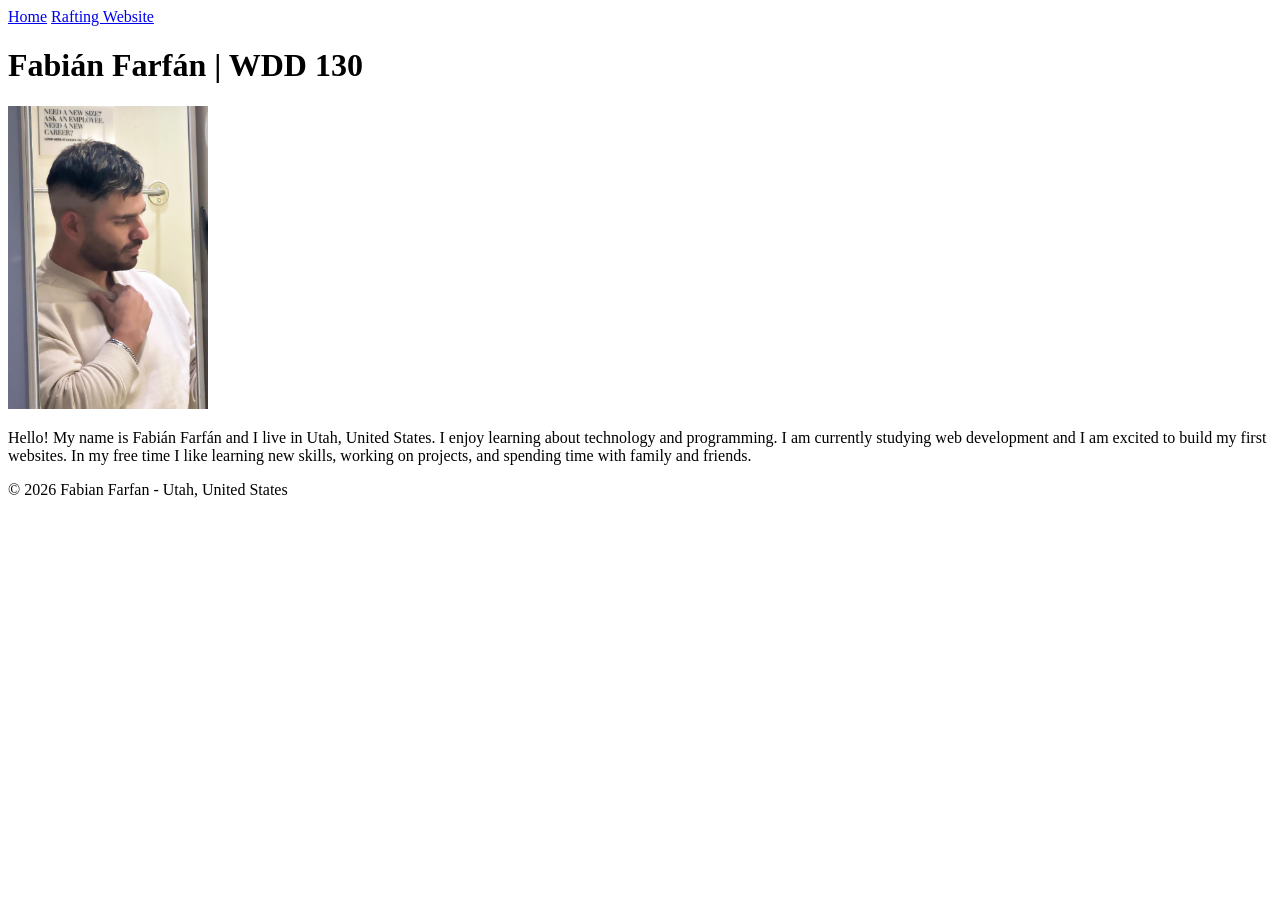
==== index.html @ 64cde370 "new page (1)" ====
<!DOCTYPE html>
<html lang="en-US">

<head>
    <meta charset="UTF-8">
    <meta name="viewport" content="width=device-width, initial-scale=1.0">
    <title>Fabian Farfan | WDD 130</title>
</head>

<body>
    <header>
        <nav>
            <a href="#">Home</a>
            <a href="wwr/">Rafting Website</a>
        </nav>
    </header>

    <main>
        <h1>Fabián Farfán | WDD 130</h1>
        <img src="images/fabian-farfan-pic.jpg" alt="image of Fabian Farfan" width="200">
        <p>
            Hello! My name is Fabián Farfán and I live in Utah, United States.
            I enjoy learning about technology and programming. I am currently
            studying web development and I am excited to build my first websites.
            In my free time I like learning new skills, working on projects,
            and spending time with family and friends.
        </p>
    </main>

    <footer>
        <p>© 2026 Fabian Farfan - Utah, United States</p>
    </footer>


</body>

</html>
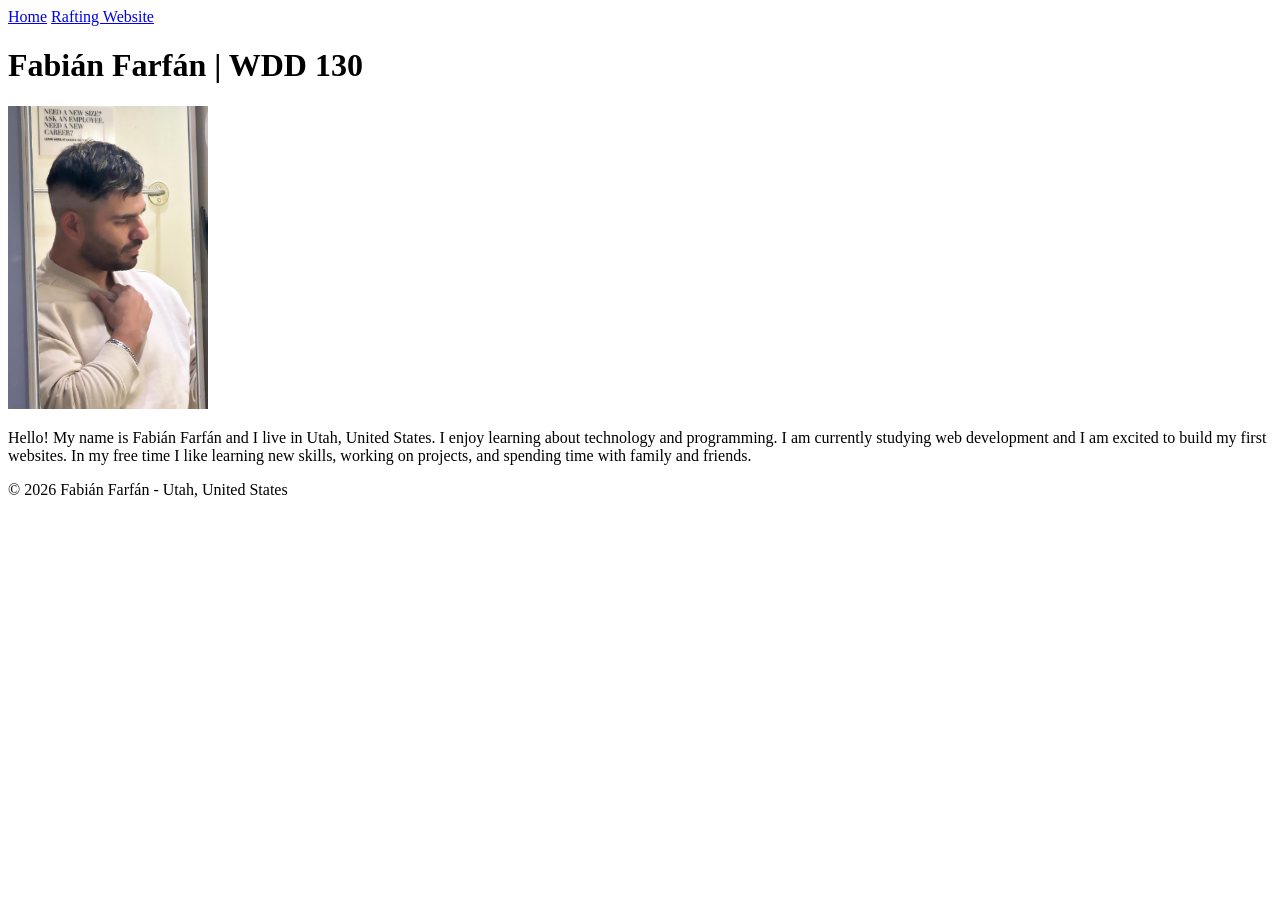
==== commit 018f29c7: "finished" ====
--- a/index.html
+++ b/index.html
@@ -4,10 +4,11 @@
 <head>
     <meta charset="UTF-8">
     <meta name="viewport" content="width=device-width, initial-scale=1.0">
-    <title>Fabian Farfan | WDD 130</title>
+    <title>Fabián Farfán | WDD 130</title>
 </head>
 
 <body>
+
     <header>
         <nav>
             <a href="#">Home</a>
@@ -17,7 +18,9 @@
 
     <main>
         <h1>Fabián Farfán | WDD 130</h1>
-        <img src="images/fabian-farfan-pic.jpg" alt="image of Fabian Farfan" width="200">
+
+        <img src="images/fabian-farfan-pic.jpg" alt="Portrait of Fabián Farfán" width="200">
+
         <p>
             Hello! My name is Fabián Farfán and I live in Utah, United States.
             I enjoy learning about technology and programming. I am currently
@@ -28,9 +31,8 @@
     </main>
 
     <footer>
-        <p>© 2026 Fabian Farfan - Utah, United States</p>
+        <p>&copy; 2026 Fabián Farfán - Utah, United States</p>
     </footer>
-
 
 </body>
 
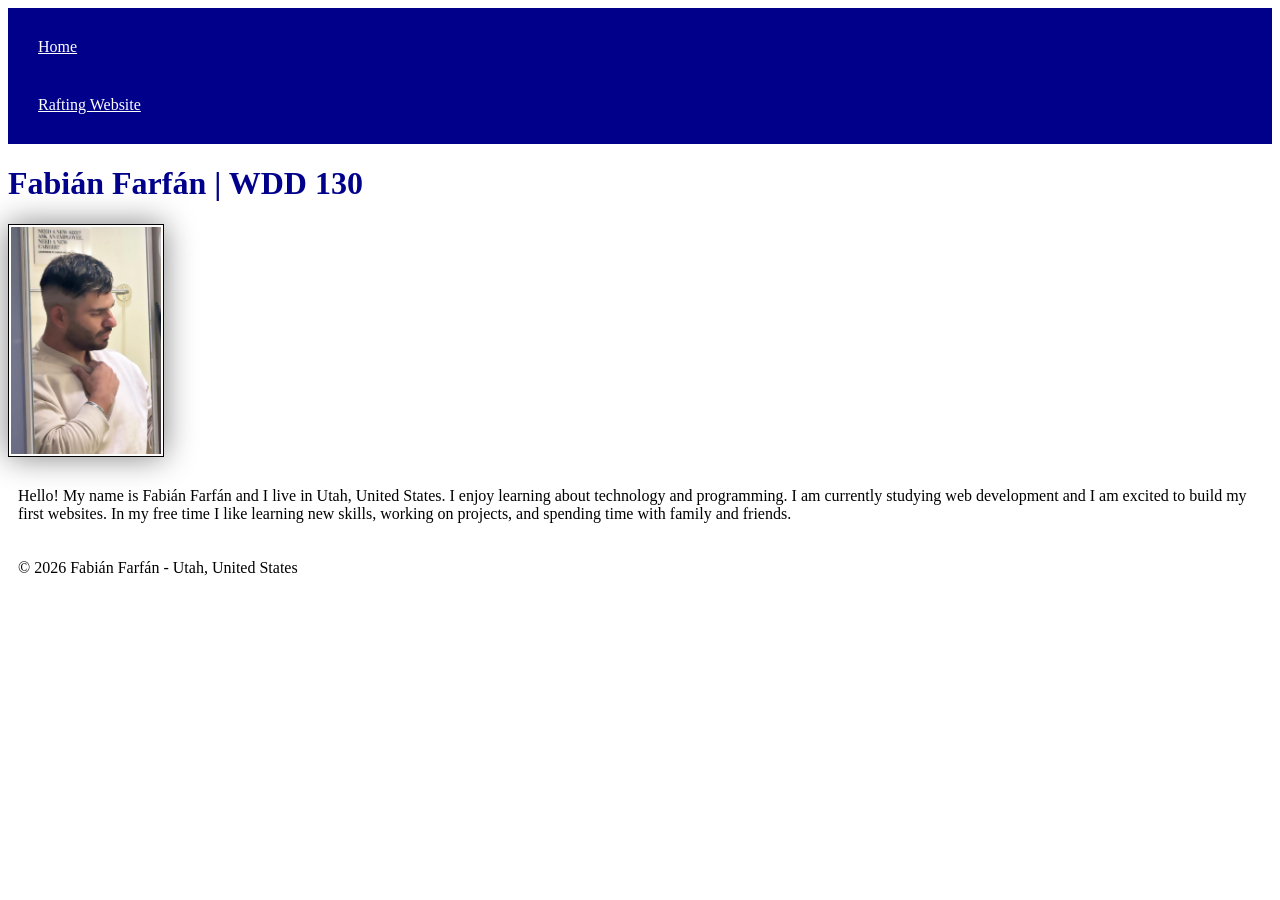
==== commit d8e34739: "Css 1" ====
--- a/index.html
+++ b/index.html
@@ -5,13 +5,14 @@
     <meta charset="UTF-8">
     <meta name="viewport" content="width=device-width, initial-scale=1.0">
     <title>Fabián Farfán | WDD 130</title>
+    <link rel="stylesheet" href="styles/styles.css">
 </head>
 
 <body>
 
     <header>
         <nav>
-            <a href="#">Home</a>
+            <a href=" #">Home</a>
             <a href="wwr/">Rafting Website</a>
         </nav>
     </header>
--- a/styles/styles.css
+++ b/styles/styles.css
@@ -0,0 +1,26 @@
+nav {
+    background-color: darkblue;
+    padding: 10px;
+}
+
+nav a {
+    color: white;
+    display: block;
+    padding: 20px;
+}
+
+h1 {
+    color: darkblue;
+}
+
+img {
+    width: 150px;
+    height: auto;
+    border: 1px solid black;
+    padding: 2px;
+    box-shadow: 0 0 30px gray;
+}
+
+p {
+    padding: 10px;
+}
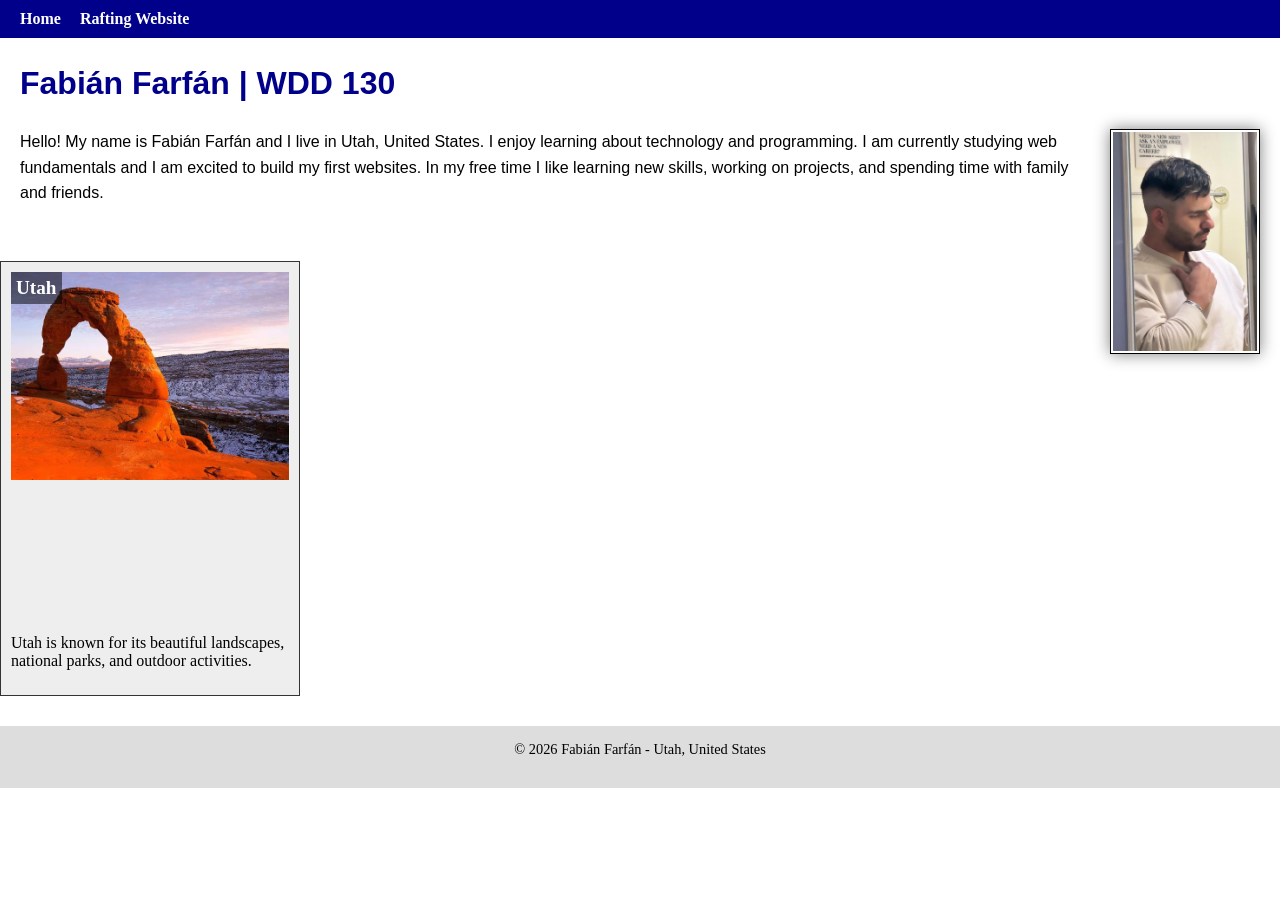
==== commit 2f9701fe: "index update 1" ====
--- a/index.html
+++ b/index.html
@@ -6,13 +6,15 @@
     <meta name="viewport" content="width=device-width, initial-scale=1.0">
     <title>Fabián Farfán | WDD 130</title>
     <link rel="stylesheet" href="styles/styles.css">
+    <meta name="description" content="Personal homepage Fabian Farfan">
+    <meta name="author" content="Fabián Farfán">
 </head>
 
 <body>
 
     <header>
         <nav>
-            <a href=" #">Home</a>
+            <a href="#">Home</a>
             <a href="wwr/">Rafting Website</a>
         </nav>
     </header>
@@ -25,12 +27,20 @@
         <p>
             Hello! My name is Fabián Farfán and I live in Utah, United States.
             I enjoy learning about technology and programming. I am currently
-            studying web development and I am excited to build my first websites.
+            studying web fundamentals and I am excited to build my first websites.
             In my free time I like learning new skills, working on projects,
             and spending time with family and friends.
         </p>
+
     </main>
 
+    <aside>
+
+        <h2>Utah</h2>
+        <img src="images/arches-utah.jpg.jpg" alt="Utah landscape">
+        <p>Utah is known for its beautiful landscapes, national parks, and outdoor activities.</p>
+
+    </aside>
     <footer>
         <p>&copy; 2026 Fabián Farfán - Utah, United States</p>
     </footer>
--- a/styles/styles.css
+++ b/styles/styles.css
@@ -1,26 +1,109 @@
-nav {
+* {
+    margin: 0;
+    padding: 0;
+    box-sizing: border-box;
+}
+
+/* ======================== */
+header {
     background-color: darkblue;
-    padding: 10px;
+    padding: 10px 20px;
 }
 
 nav a {
     color: white;
-    display: block;
+    text-decoration: none;
+    margin-right: 15px;
+    font-weight: bold;
+}
+
+main {
     padding: 20px;
+    font-family: Arial, sans-serif;
+    line-height: 1.6;
 }
 
 h1 {
     color: darkblue;
+    margin-bottom: 20px;
 }
 
-img {
+main img {
+    float: right;
     width: 150px;
     height: auto;
     border: 1px solid black;
     padding: 2px;
-    box-shadow: 0 0 30px gray;
+    margin-left: 15px;
+    margin-bottom: 10px;
+    box-shadow: 0 0 15px gray;
 }
 
 p {
+    padding-bottom: 15px;
+}
+
+/* ========================*/
+
+aside {
+    width: 300px;
+    margin: 20px 0;
+    border: 1px solid #333;
     padding: 10px;
+    background-color: #eee;
+    position: relative;
+}
+
+aside h2 {
+    position: absolute;
+    top: 10px;
+    left: 10px;
+    color: white;
+    background-color: rgba(0, 0, 0, 0.5);
+
+    padding: 5px;
+    font-size: 1.2rem;
+}
+
+aside img {
+    width: 100%;
+    height: auto;
+}
+
+aside p {
+    margin-top: 150px;
+
+}
+
+ul {
+    list-style-type: disc;
+    margin: 20px 0;
+    padding-left: 20px;
+}
+
+ul li {
+    margin-bottom: 10px;
+}
+
+ul li a {
+    color: darkblue;
+    text-decoration: none;
+}
+
+ul li a:hover {
+    text-decoration: underline;
+}
+
+footer {
+    text-align: center;
+    padding: 15px;
+    background-color: #ddd;
+    margin-top: 30px;
+    font-size: 0.9rem;
+}
+
+.box {
+    margin: 1rem;
+    padding: 1rem;
+    border: 1px solid #333;
 }
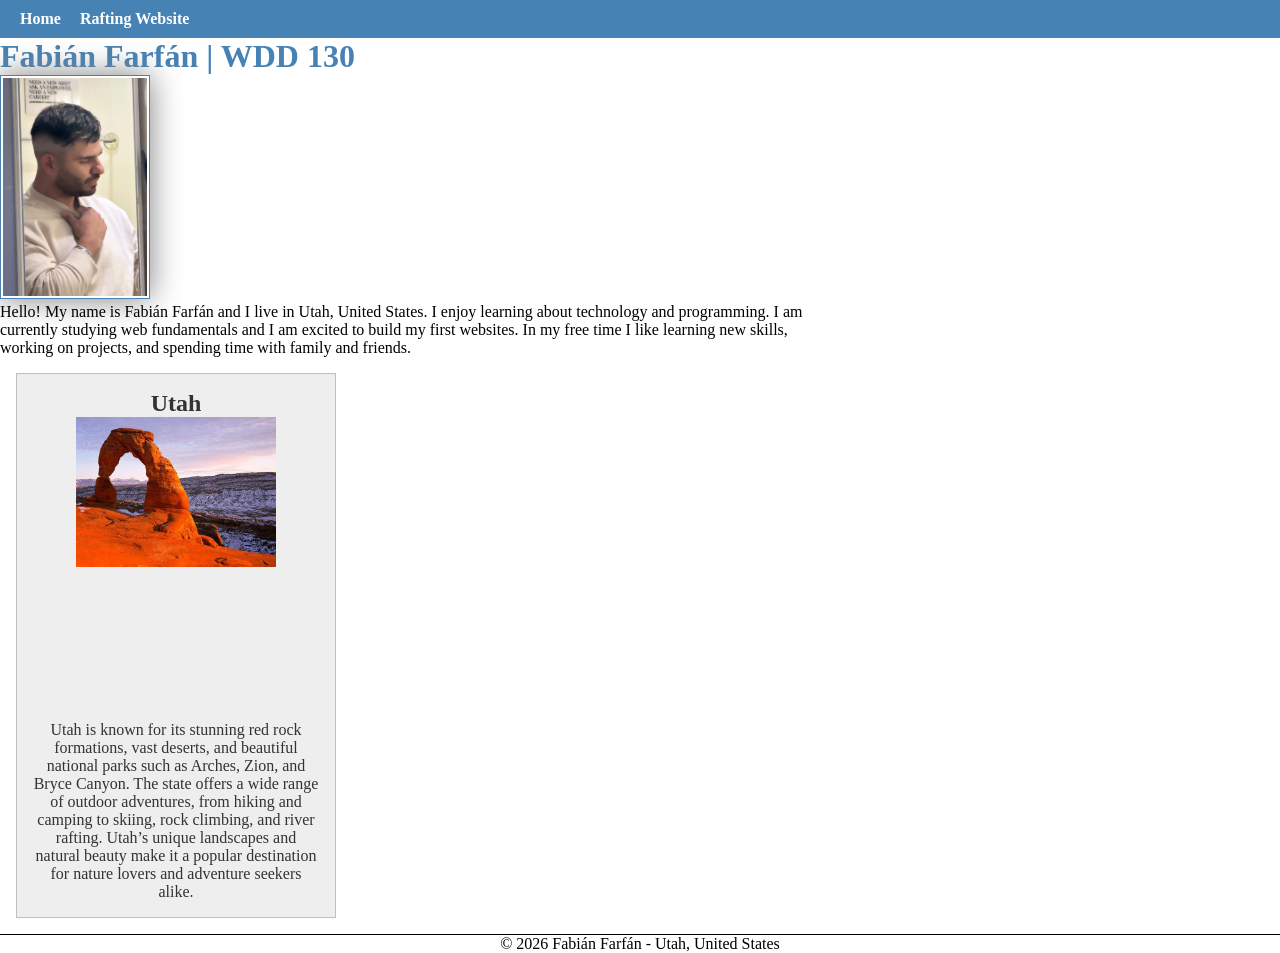
==== commit b64e46f5: "index update 2" ====
--- a/index.html
+++ b/index.html
@@ -35,10 +35,18 @@
     </main>
 
     <aside>
-
         <h2>Utah</h2>
         <img src="images/arches-utah.jpg.jpg" alt="Utah landscape">
-        <p>Utah is known for its beautiful landscapes, national parks, and outdoor activities.</p>
+        <p>
+            Utah is known for its stunning red rock formations, vast deserts, and beautiful national
+            parks
+            such as Arches, Zion, and Bryce Canyon. The state offers a wide range of outdoor
+            adventures,
+            from hiking and camping to skiing, rock climbing, and river rafting. Utah’s unique
+            landscapes
+            and natural beauty make it a popular destination for nature lovers and adventure seekers
+            alike.
+        </p>
 
     </aside>
     <footer>
--- a/styles/styles.css
+++ b/styles/styles.css
@@ -6,8 +6,12 @@
 
 /* ======================== */
 header {
-    background-color: darkblue;
+    background-color: steelblue;
     padding: 10px 20px;
+}
+
+main {
+    max-width: 840px;
 }
 
 nav a {
@@ -17,56 +21,30 @@
     font-weight: bold;
 }
 
-main {
-    padding: 20px;
-    font-family: Arial, sans-serif;
-    line-height: 1.6;
-}
-
 h1 {
-    color: darkblue;
-    margin-bottom: 20px;
+    color: steelblue;
 }
 
 main img {
-    float: right;
     width: 150px;
     height: auto;
-    border: 1px solid black;
+    border: 1px solid steelblue;
     padding: 2px;
-    margin-left: 15px;
-    margin-bottom: 10px;
-    box-shadow: 0 0 15px gray;
+    box-shadow: 0 0 30px gray;
 }
 
-p {
-    padding-bottom: 15px;
-}
-
-/* ========================*/
-
 aside {
-    width: 300px;
-    margin: 20px 0;
-    border: 1px solid #333;
-    padding: 10px;
+    width: 20em;
+    margin: 1rem;
+    border: 1px solid rgba(0 0 0 /0.2);
+    padding: 1em;
     background-color: #eee;
-    position: relative;
-}
-
-aside h2 {
-    position: absolute;
-    top: 10px;
-    left: 10px;
-    color: white;
-    background-color: rgba(0, 0, 0, 0.5);
-
-    padding: 5px;
-    font-size: 1.2rem;
+    color: #333;
+    text-align: center;
 }
 
 aside img {
-    width: 100%;
+    width: 200px;
     height: auto;
 }
 
@@ -75,35 +53,8 @@
 
 }
 
-ul {
-    list-style-type: disc;
-    margin: 20px 0;
-    padding-left: 20px;
-}
-
-ul li {
-    margin-bottom: 10px;
-}
-
-ul li a {
-    color: darkblue;
-    text-decoration: none;
-}
-
-ul li a:hover {
-    text-decoration: underline;
-}
-
 footer {
+    margin-top: 1em;
+    border-top: 1px solid #000;
     text-align: center;
-    padding: 15px;
-    background-color: #ddd;
-    margin-top: 30px;
-    font-size: 0.9rem;
-}
-
-.box {
-    margin: 1rem;
-    padding: 1rem;
-    border: 1px solid #333;
 }
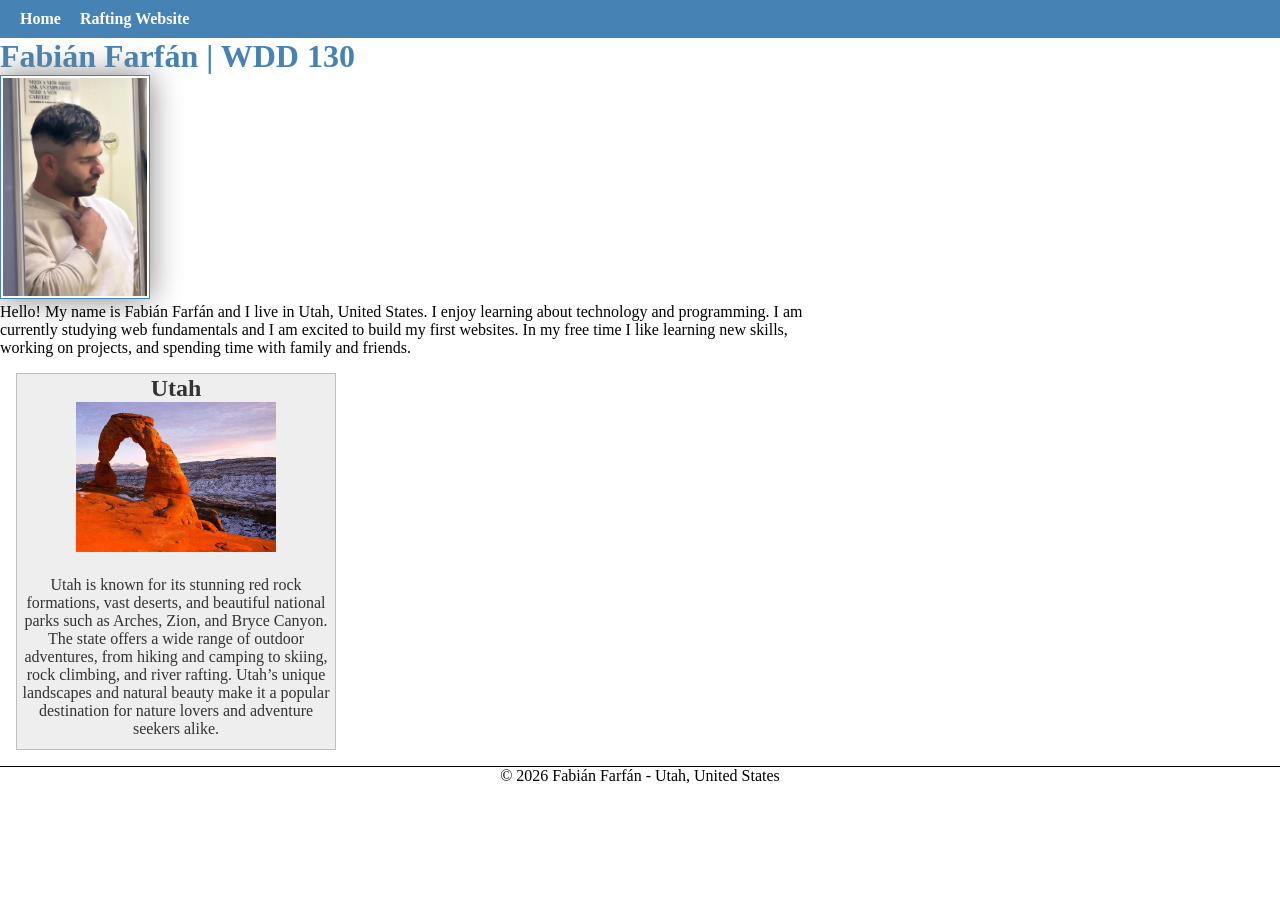
==== commit 8b375159: "I1" ====
--- a/index.html
+++ b/index.html
@@ -6,7 +6,8 @@
     <meta name="viewport" content="width=device-width, initial-scale=1.0">
     <title>Fabián Farfán | WDD 130</title>
     <link rel="stylesheet" href="styles/styles.css">
-    <meta name="description" content="Personal homepage Fabian Farfan">
+    <meta name="description"
+      content="Personal homepage of Fabian Farfan for web fundamentals wdd130">
     <meta name="author" content="Fabián Farfán">
 </head>
 
--- a/styles/styles.css
+++ b/styles/styles.css
@@ -11,7 +11,7 @@
 }
 
 main {
-    max-width: 840px;
+    width: 840px;
 }
 
 nav a {
@@ -23,6 +23,7 @@
 
 h1 {
     color: steelblue;
+
 }
 
 main img {
@@ -33,11 +34,15 @@
     box-shadow: 0 0 30px gray;
 }
 
+p {
+    padding: 1;
+}
+
 aside {
     width: 20em;
     margin: 1rem;
     border: 1px solid rgba(0 0 0 /0.2);
-    padding: 1em;
+    padding: 1px;
     background-color: #eee;
     color: #333;
     text-align: center;
@@ -46,10 +51,12 @@
 aside img {
     width: 200px;
     height: auto;
+    margin-bottom: 10px;
 }
 
 aside p {
-    margin-top: 150px;
+    margin-top: 10px;
+    margin-bottom: 10px;
 
 }
 
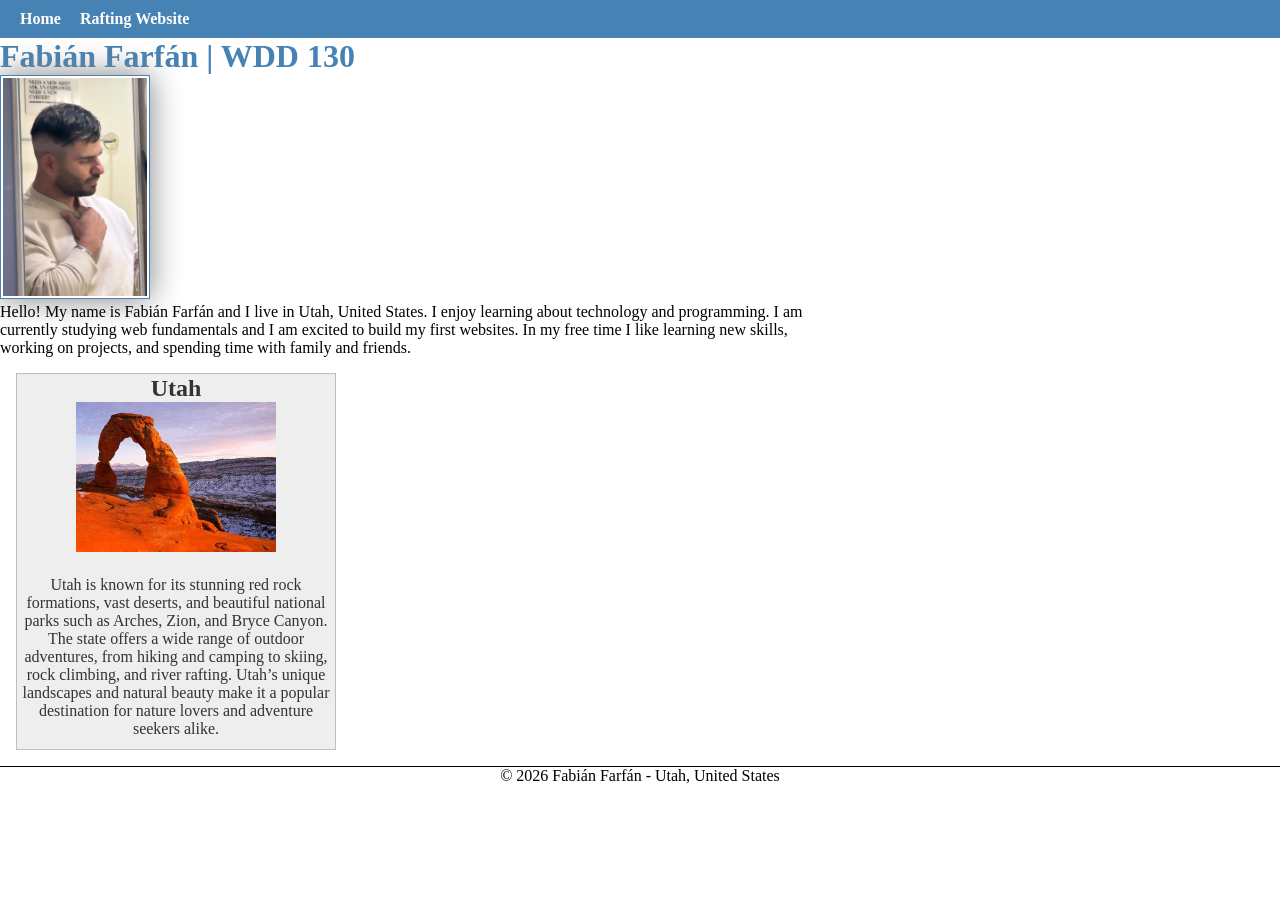
==== commit 7b201a7d: "imagen corregida index" ====
--- a/index.html
+++ b/index.html
@@ -23,7 +23,7 @@
     <main>
         <h1>Fabián Farfán | WDD 130</h1>
 
-        <img src="images/fabian-farfan-pic.jpg" alt="Portrait of Fabián Farfán" width="200">
+        <img src="images/fabian--pic-profile.jpg" alt="Portrait of Fabián Farfán" width="200">
 
         <p>
             Hello! My name is Fabián Farfán and I live in Utah, United States.
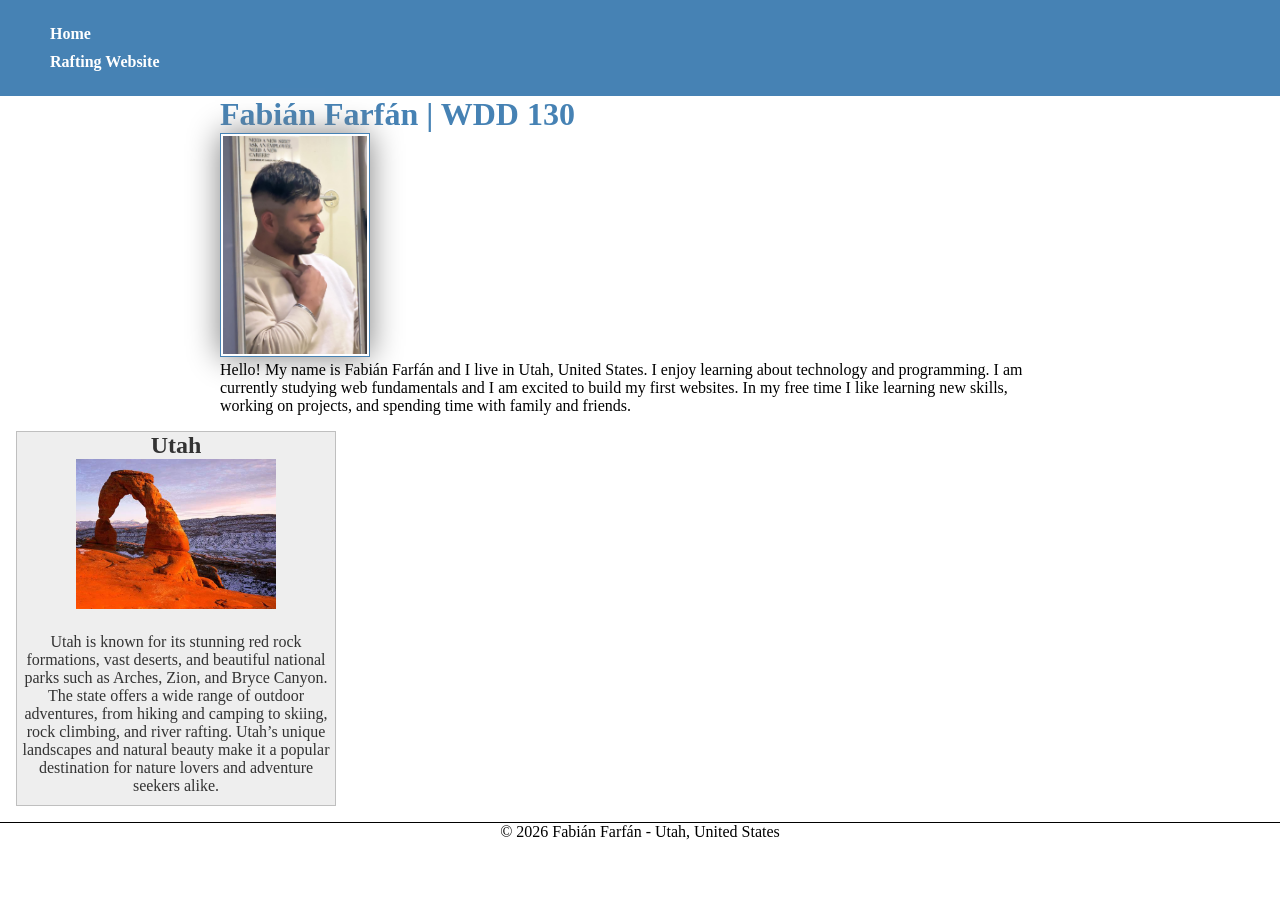
==== commit 596fc591: "asd2" ====
--- a/index.html
+++ b/index.html
@@ -23,7 +23,7 @@
     <main>
         <h1>Fabián Farfán | WDD 130</h1>
 
-        <img src="images/fabian--pic-profile.jpg" alt="Portrait of Fabián Farfán" width="200">
+        <img src="images/fabian-pic-profile.jpg" alt="Portrait of Fabián Farfán" width="200">
 
         <p>
             Hello! My name is Fabián Farfán and I live in Utah, United States.
--- a/styles/styles.css
+++ b/styles/styles.css
@@ -10,15 +10,27 @@
     padding: 10px 20px;
 }
 
-main {
-    width: 840px;
+nav {
+    background-color: steelblue;
+    padding: 10px 20px;
 }
 
 nav a {
     color: white;
     text-decoration: none;
+    display: block;
+    padding: 5px 10px;
     margin-right: 15px;
     font-weight: bold;
+}
+
+main {
+    max-width: 840px;
+    margin: 0 auto;
+}
+
+p {
+    padding: 0;
 }
 
 h1 {
@@ -34,15 +46,11 @@
     box-shadow: 0 0 30px gray;
 }
 
-p {
-    padding: 1;
-}
-
 aside {
     width: 20em;
     margin: 1rem;
     border: 1px solid rgba(0 0 0 /0.2);
-    padding: 1px;
+    padding: 0;
     background-color: #eee;
     color: #333;
     text-align: center;
